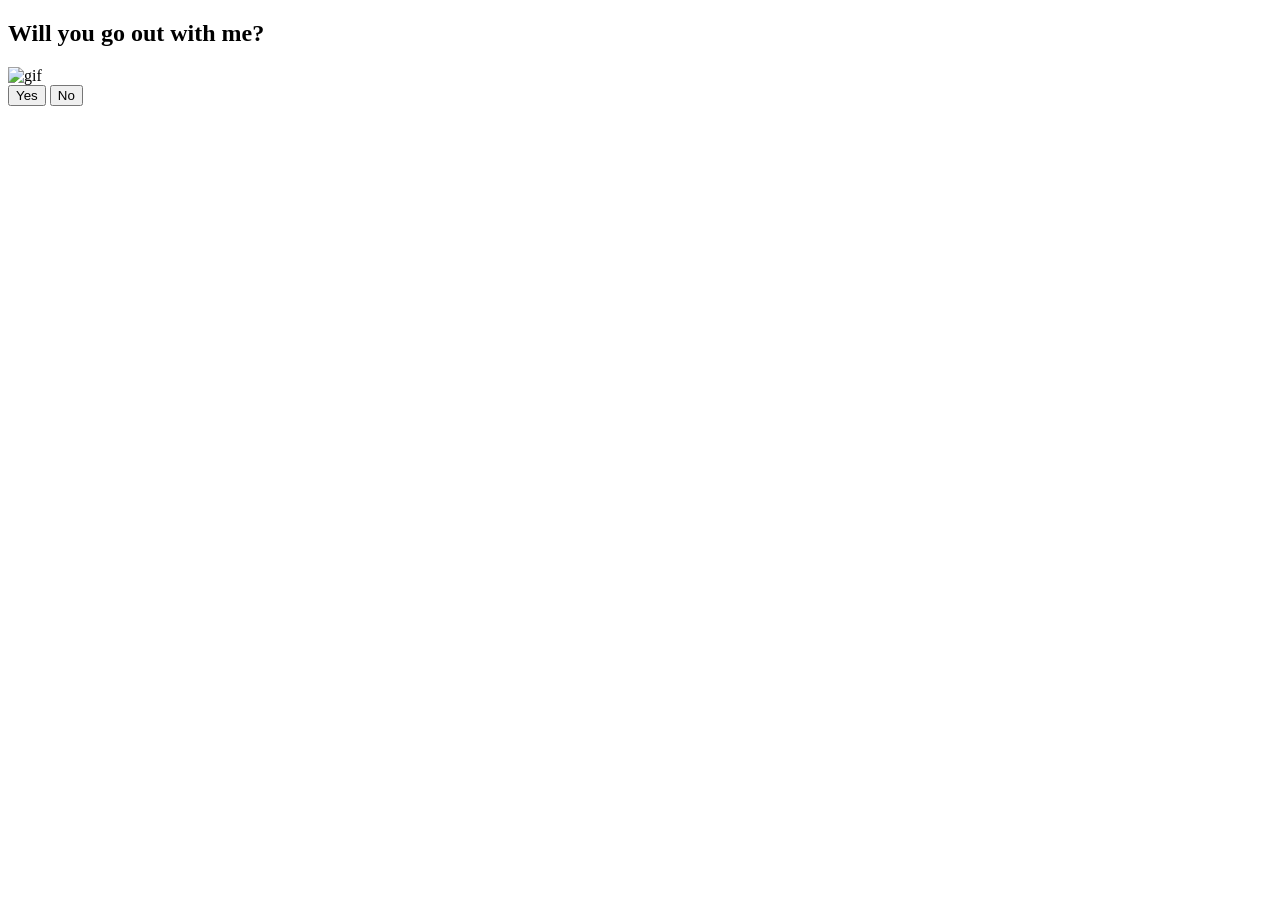
==== cutie.html @ 9df0d385 "Create cutie.html" ====
<!DOCTYPE html>
<html lang="en">
<head>
    <meta charset="UTF-8">
    <meta name="viewport" content="width=device-width, initial-scale=1.0">
    <title>message for you</title>
    <link rel="stylesheet" href="style.css"/>
</head>
<body>
    <div class="wrapper">
        <h2 class="question">Will you go out with me?</h2>
        <img class="gif" alt="gif" src="https://media.giphy.com/media/FTGah7Mx3ss04PcasF/giphy.gif"/>
        <div class="btn-group">
            <button class="yes-btn">Yes</button>
            <button class="no-btn">No</button>
        </div>
    </div>
    <script src="script.js"></script>
</body>
</html>
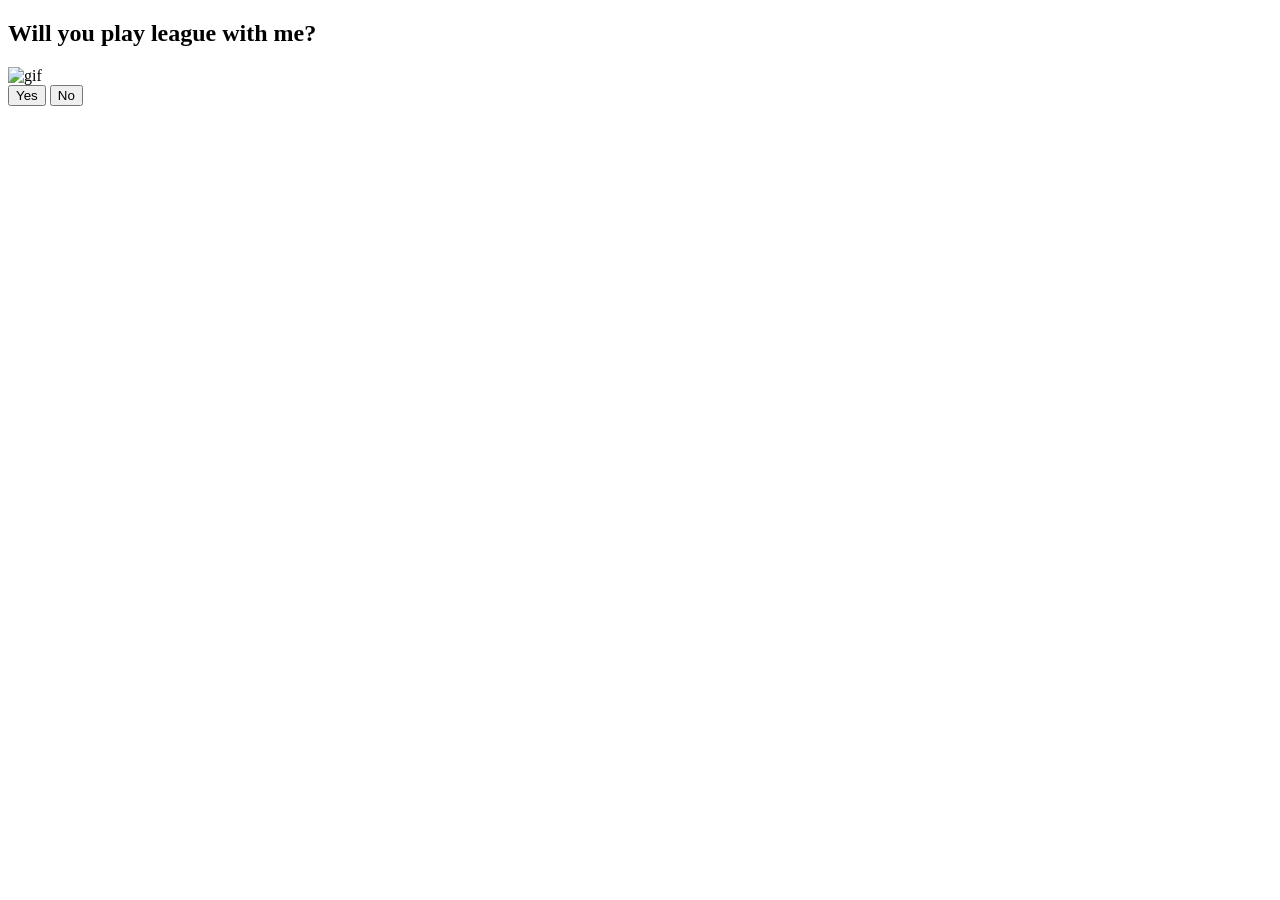
==== commit a75986ac: "Update cutie.html" ====
--- a/cutie.html
+++ b/cutie.html
@@ -8,13 +8,13 @@
 </head>
 <body>
     <div class="wrapper">
-        <h2 class="question">Will you go out with me?</h2>
+        <h2 class="question">Will you play league with me?</h2>
         <img class="gif" alt="gif" src="https://media.giphy.com/media/FTGah7Mx3ss04PcasF/giphy.gif"/>
         <div class="btn-group">
             <button class="yes-btn">Yes</button>
             <button class="no-btn">No</button>
         </div>
     </div>
-    <script src="script.js"></script>
+    <script src="cutie.js"></script>
 </body>
 </html>
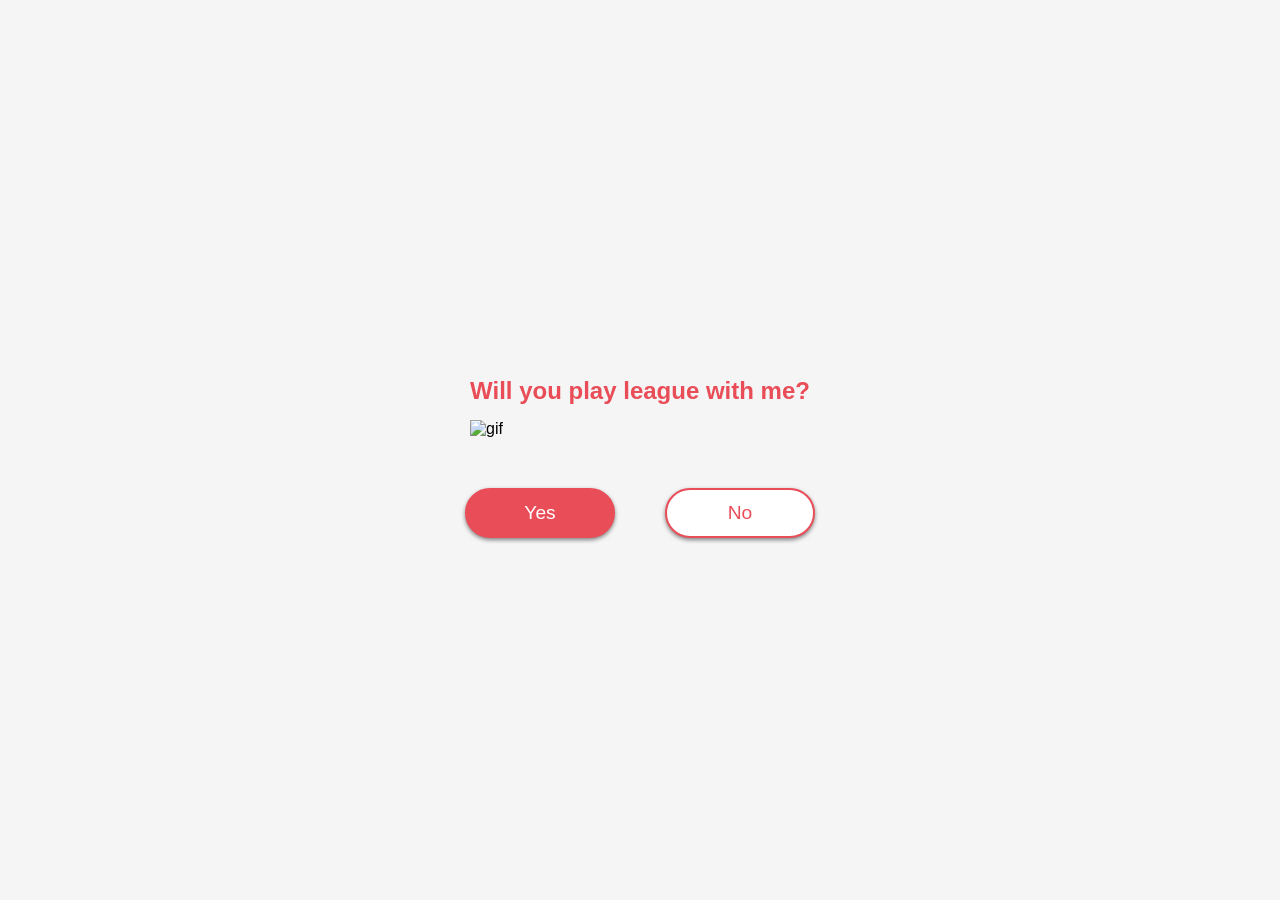
==== commit ac6cdddb: "Update cutie.html" ====
--- a/cutie.html
+++ b/cutie.html
@@ -4,7 +4,7 @@
     <meta charset="UTF-8">
     <meta name="viewport" content="width=device-width, initial-scale=1.0">
     <title>message for you</title>
-    <link rel="stylesheet" href="style.css"/>
+    <link rel="stylesheet" href="cutie.css"/>
 </head>
 <body>
     <div class="wrapper">
--- a/cutie.css
+++ b/cutie.css
@@ -0,0 +1,56 @@
+*
+{
+    margin: 0;
+    padding: 0;
+    box-sizing: border-box;
+}
+
+body {
+    display: flex;
+    justify-content: center;
+    align-items: center;
+    min-height: 100vh;
+    background: whitesmoke;
+    font-family: Verdana, Geneva, Tahoma, sans-serif;
+}
+
+.gif {
+    height: 100%;
+    width: 100%;
+}
+
+h2 {
+    text-align: center;
+    font-size: 1.5em;
+    color: #e94d58;
+    margin: 15px 0;
+}
+.btn-group {
+    width: 100%;
+    height: 50px;
+    display: flex;
+    justify-content: center;
+    margin-top: 50px;
+}
+button {
+    position: absolute;
+    width: 150px;
+    height: inherit;
+    color: white;
+    font-size: 1.2em;
+    border-radius: 30px;
+    outline: none;
+    cursor: pointer;
+    box-shadow: 0 2px 4px gray;
+    border: 2px solid #e94d58;
+    font-size: 1.2em;
+}
+button:nth-child(1) {
+    margin-left: -200px;
+    background: #e94d58;
+}
+button:nth-child(2) {
+    margin-right: -200px;
+    background: white;
+    color: #e94d58;
+}
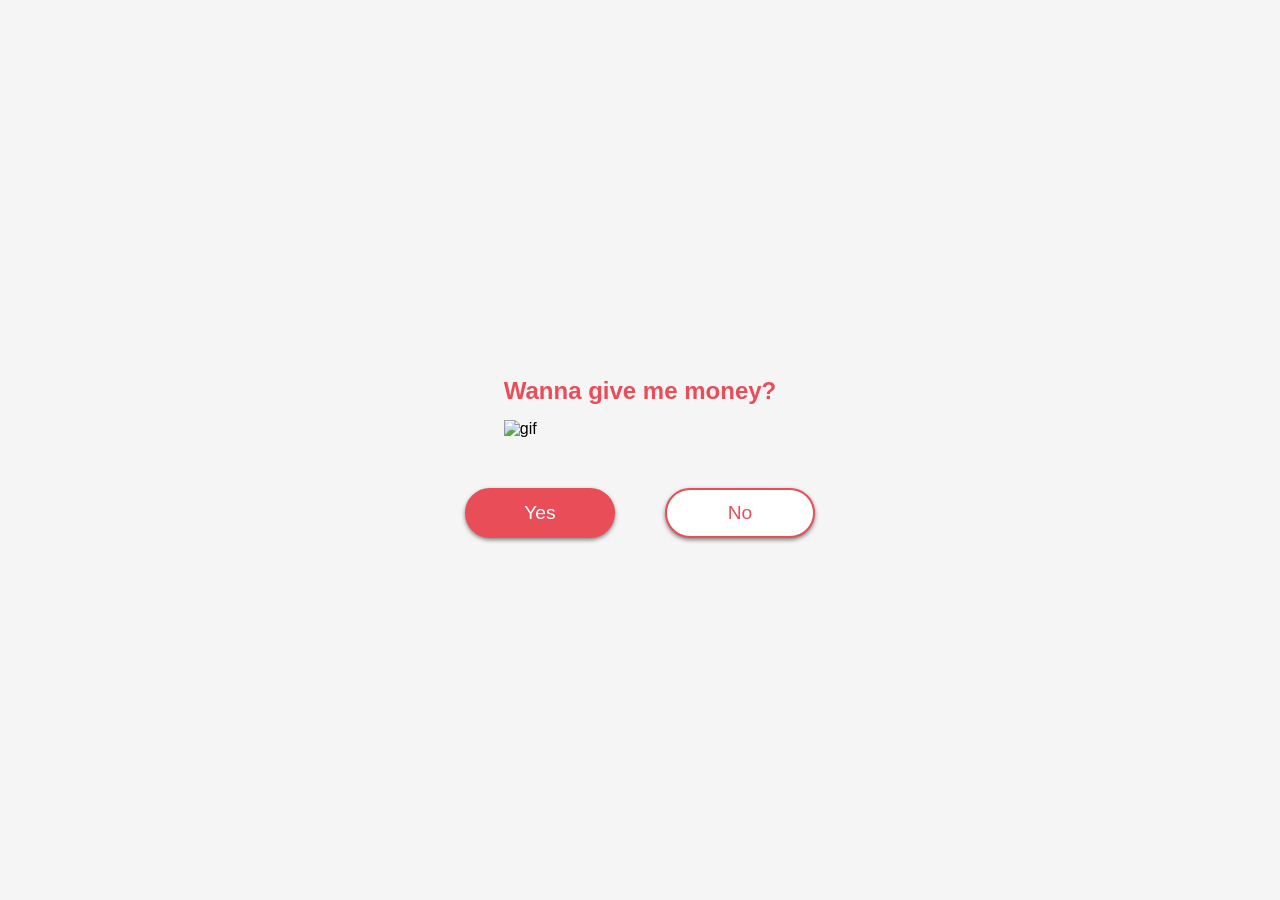
==== commit 9cb89ec0: "Update cutie.html" ====
--- a/cutie.html
+++ b/cutie.html
@@ -8,7 +8,7 @@
 </head>
 <body>
     <div class="wrapper">
-        <h2 class="question">Will you play league with me?</h2>
+        <h2 class="question">Wanna give me money?</h2>
         <img class="gif" alt="gif" src="https://media.giphy.com/media/FTGah7Mx3ss04PcasF/giphy.gif"/>
         <div class="btn-group">
             <button class="yes-btn">Yes</button>
